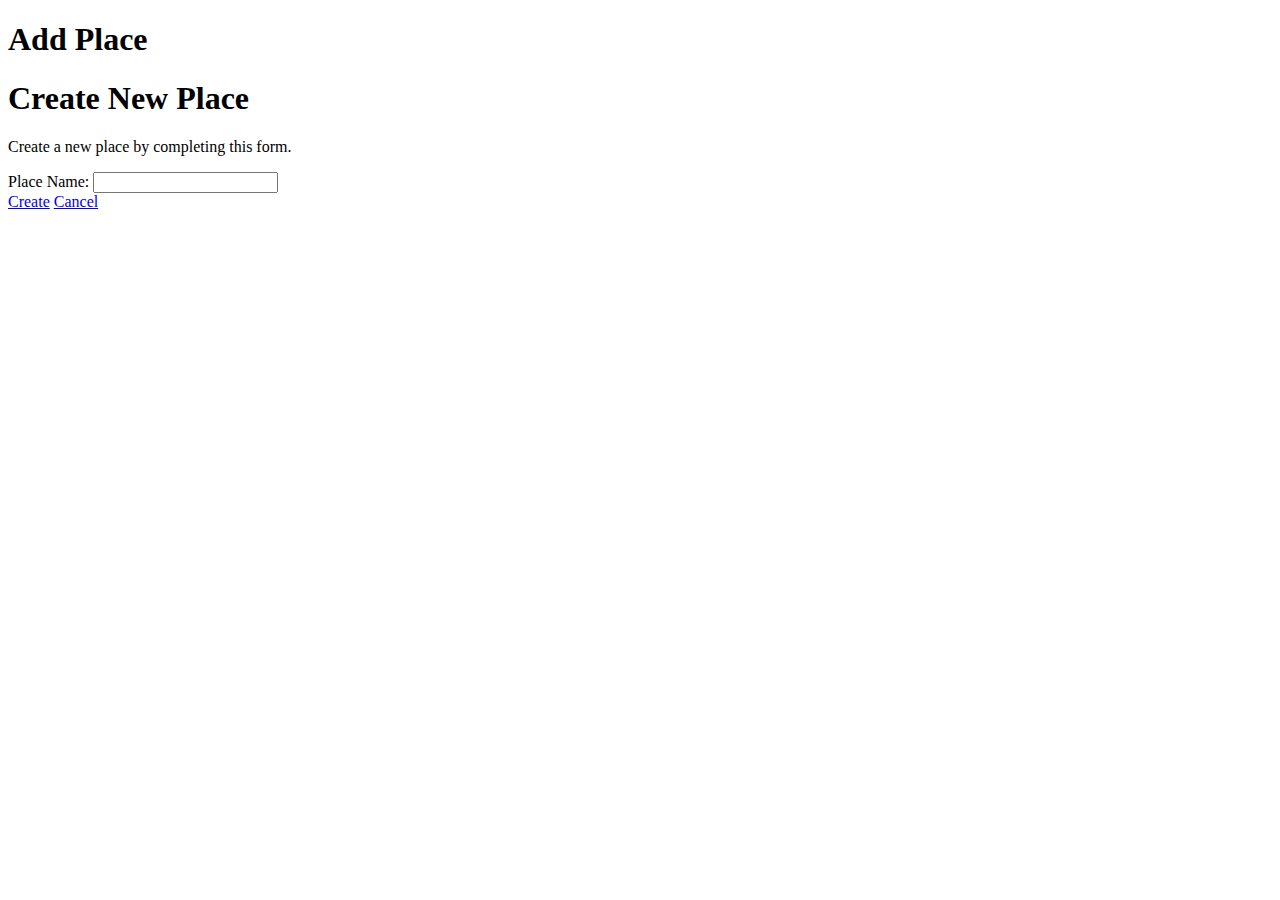
==== places/addPlace.html @ 67010eaa "Start on add-place functionality." ====
<!DOCTYPE html>
<html>
	<head>
	<title>Add New Place</title>
	<link rel="stylesheet" href="css/jquery.mobile-1.0a1.min.css" />
	<script src="js/jquery-1.4.3.min.js"></script>
	<script src="js/jquery.mobile-1.0a1.min.js"></script>
        <script src="js/modernizr-1.5.min.js"></script>
</head>
<body>

<div data-role="page">

  <div data-role="header" data-theme="d" data-position="inline">
    <h1>Add Place</h1>
  </div>
  
  <div data-role="content" data-theme="c">
    <h1>Create New Place</h1>
    <p>Create a new place by completing this form.</p>
    <form id="addPlaceForm" action="#" method="get">
      <div data-role="fieldcontain">
        <label for="name">Place Name:</label>
        <input type="text" name="place" id="place" value=""  />
      </div>
    </form>
    <a href="../index.html" data-role="button" data-theme="b">Create</a>       
    <a href="../index.html" data-role="button" data-theme="c">Cancel</a>        
  </div>
</div>
</body>
</html>
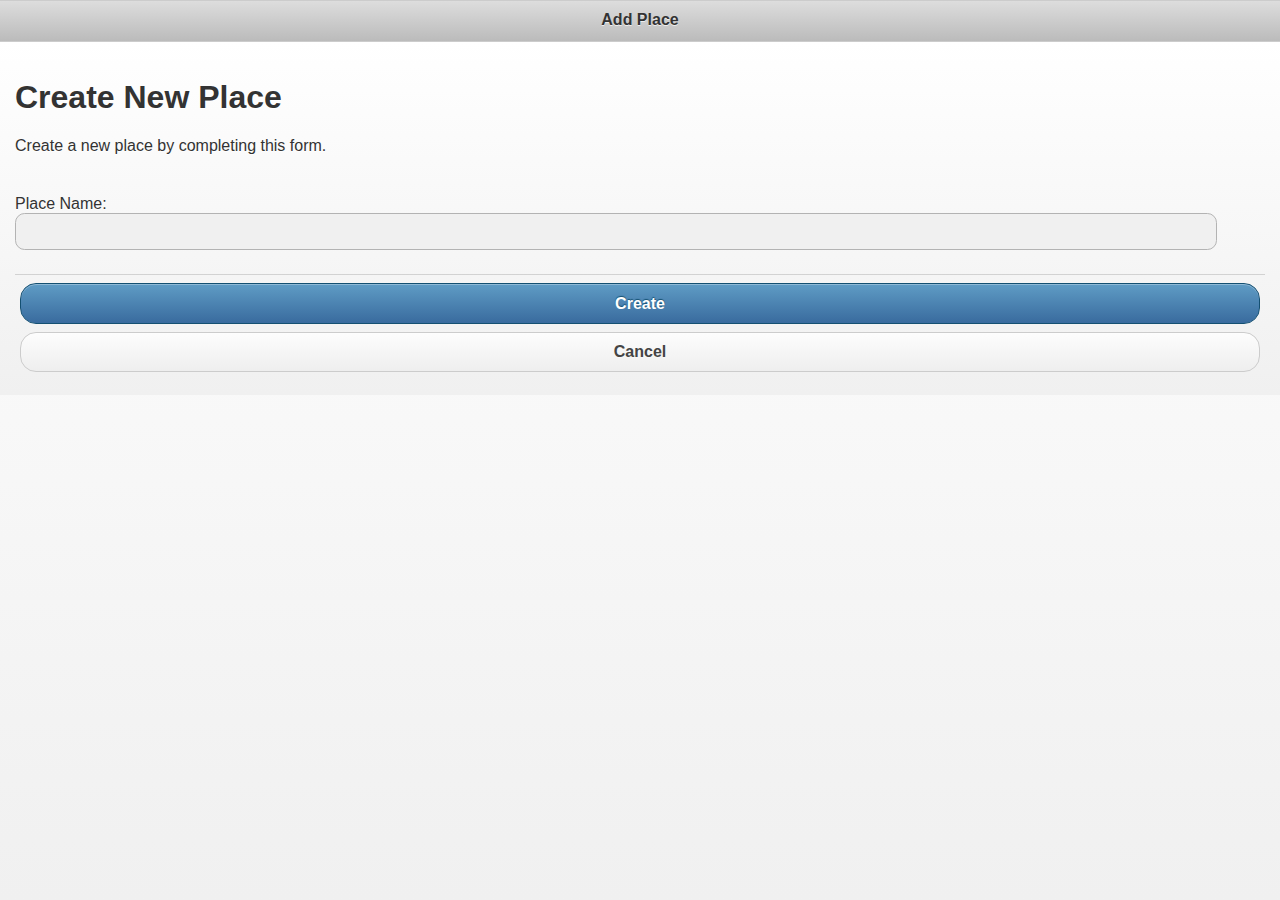
==== commit 9e284ffe: "Proper relative links to js/css resources from subpages." ====
--- a/places/addPlace.html
+++ b/places/addPlace.html
@@ -2,10 +2,10 @@
 <html>
 	<head>
 	<title>Add New Place</title>
-	<link rel="stylesheet" href="css/jquery.mobile-1.0a1.min.css" />
-	<script src="js/jquery-1.4.3.min.js"></script>
-	<script src="js/jquery.mobile-1.0a1.min.js"></script>
-        <script src="js/modernizr-1.5.min.js"></script>
+	<link rel="stylesheet" href="../css/jquery.mobile-1.0a1.min.css" />
+	<script src="../js/jquery-1.4.3.min.js"></script>
+	<script src="../js/jquery.mobile-1.0a1.min.js"></script>
+        <script src="../js/modernizr-1.5.min.js"></script>
 </head>
 <body>
 
@@ -24,8 +24,8 @@
         <input type="text" name="place" id="place" value=""  />
       </div>
     </form>
-    <a href="../index.html" data-role="button" data-theme="b">Create</a>       
-    <a href="../index.html" data-role="button" data-theme="c">Cancel</a>        
+    <a rel="external" href="../index.html#places" data-role="button" data-theme="b">Create</a>       
+    <a rel="external" href="../index.html#places" data-role="button" data-theme="c">Cancel</a>        
   </div>
 </div>
 </body>
